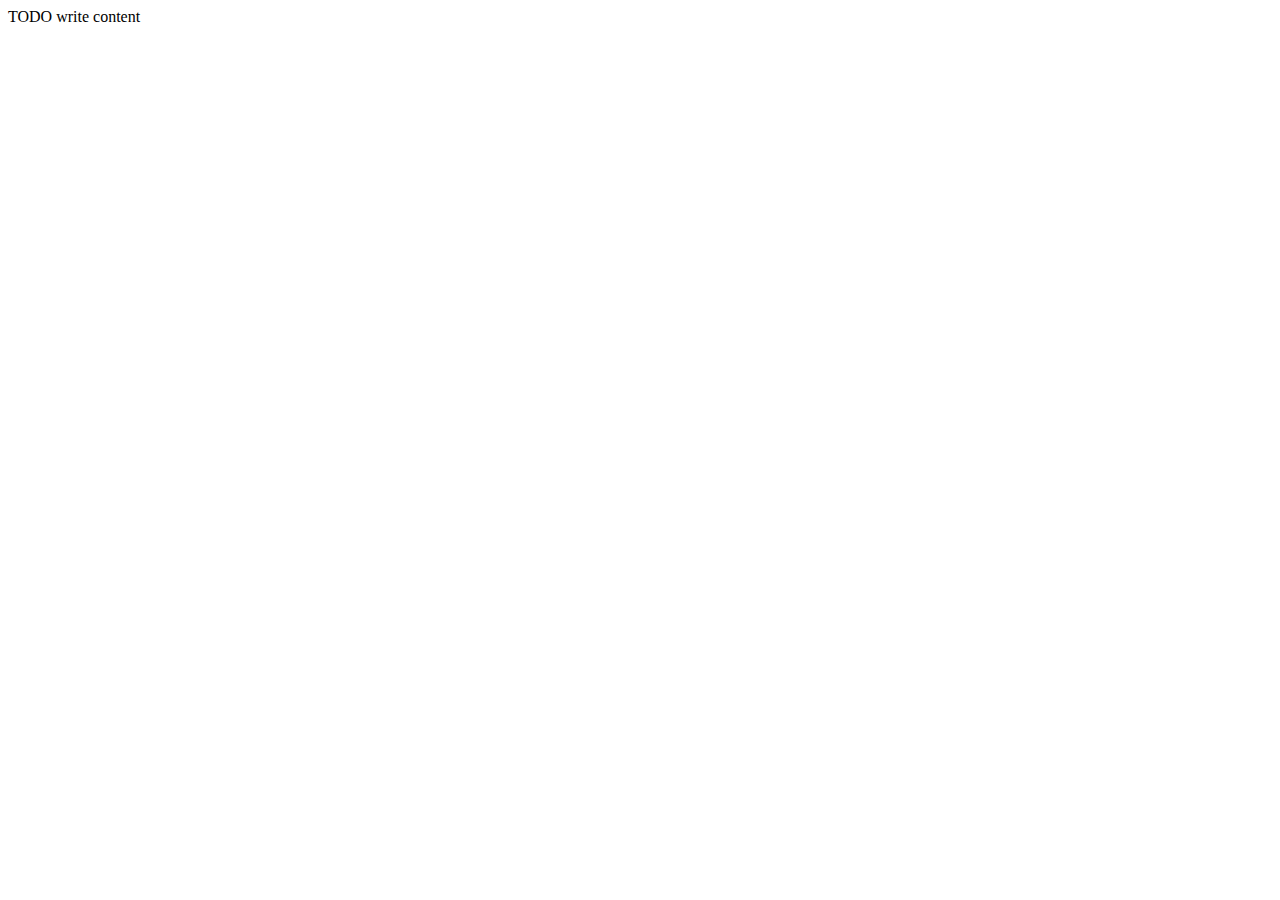
==== public_html/index.html @ 26777a65 "new files" ====
<!DOCTYPE html>
<!--
To change this license header, choose License Headers in Project Properties.
To change this template file, choose Tools | Templates
and open the template in the editor.
-->
<html>
    <head>
        <title>TODO supply a title</title>
        <meta charset="UTF-8">
        <meta name="viewport" content="width=device-width, initial-scale=1.0">
    </head>
    <body>
        <div>TODO write content</div>
    </body>
</html>
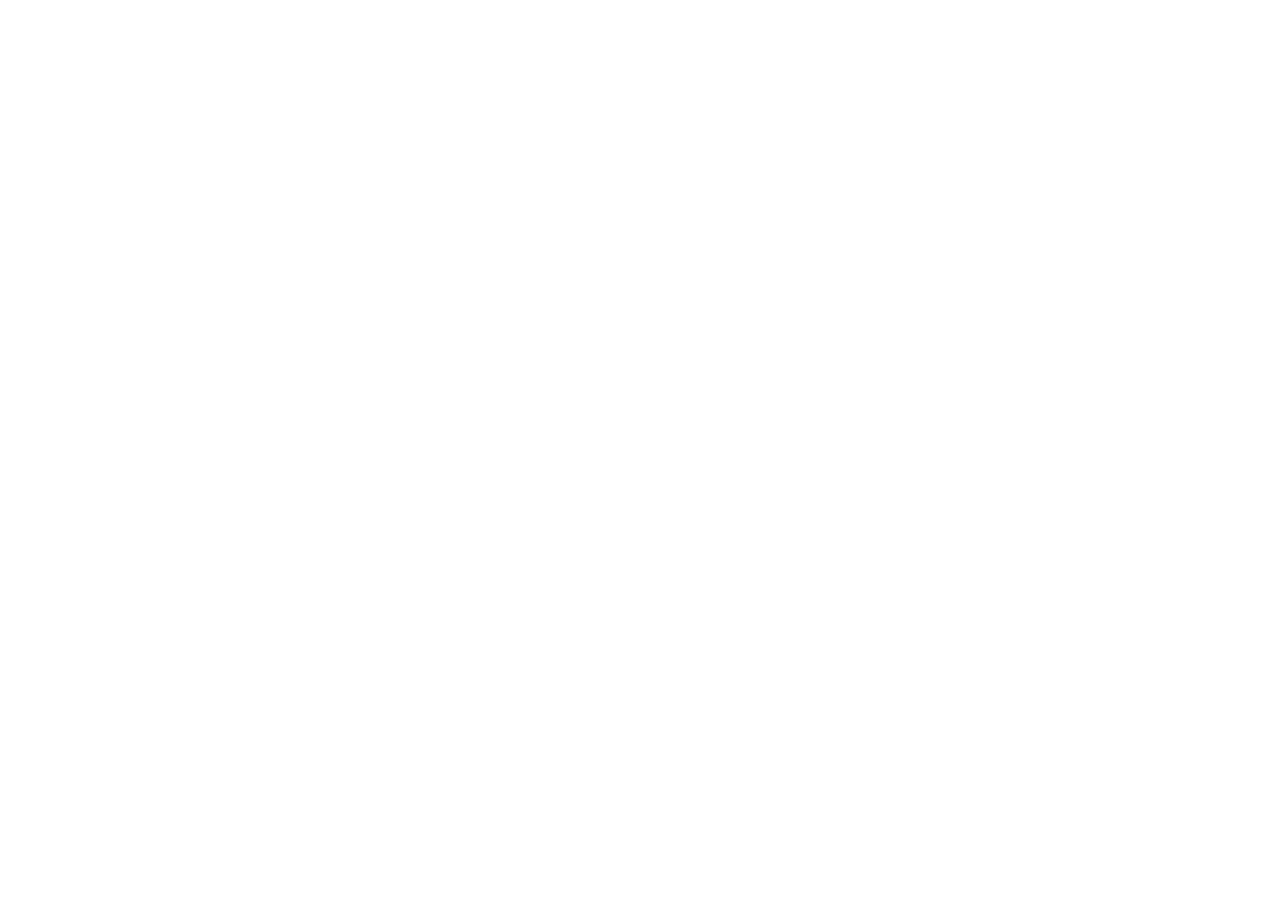
==== commit d94cdf62: "first" ====
--- a/public_html/index.html
+++ b/public_html/index.html
@@ -6,11 +6,24 @@
 -->
 <html>
     <head>
-        <title>TODO supply a title</title>
+        <title> Блочная верстка сайта </title>
+        <link rel="stylesheet" type="text/css" href="style/style.css">
         <meta charset="UTF-8">
         <meta name="viewport" content="width=device-width, initial-scale=1.0">
     </head>
     <body>
-        <div>TODO write content</div>
+        <div id="main">
+           <div id="header"></div>
+           <div id="menu1"></div>
+           <div id="menu2"></div>
+           <div id="menu3"></div>
+           <div id="reklama">
+               <div id="reklama_top"></div>
+               <div id="reklama_text"></div>
+               <div id="reklama_bottom"></div>
+           </div>
+           <div id="content"></div>
+           <div id="footer"></div>
+       </div>
     </body>
 </html>
--- a/public_html/style/style.css
+++ b/public_html/style/style.css
@@ -0,0 +1,10 @@
+/*
+To change this license header, choose License Headers in Project Properties.
+To change this template file, choose Tools | Templates
+and open the template in the editor.
+*/
+/* 
+    Created on : 4 апр. 2021 г., 23:19:49
+    Author     : jaifr
+*/
+
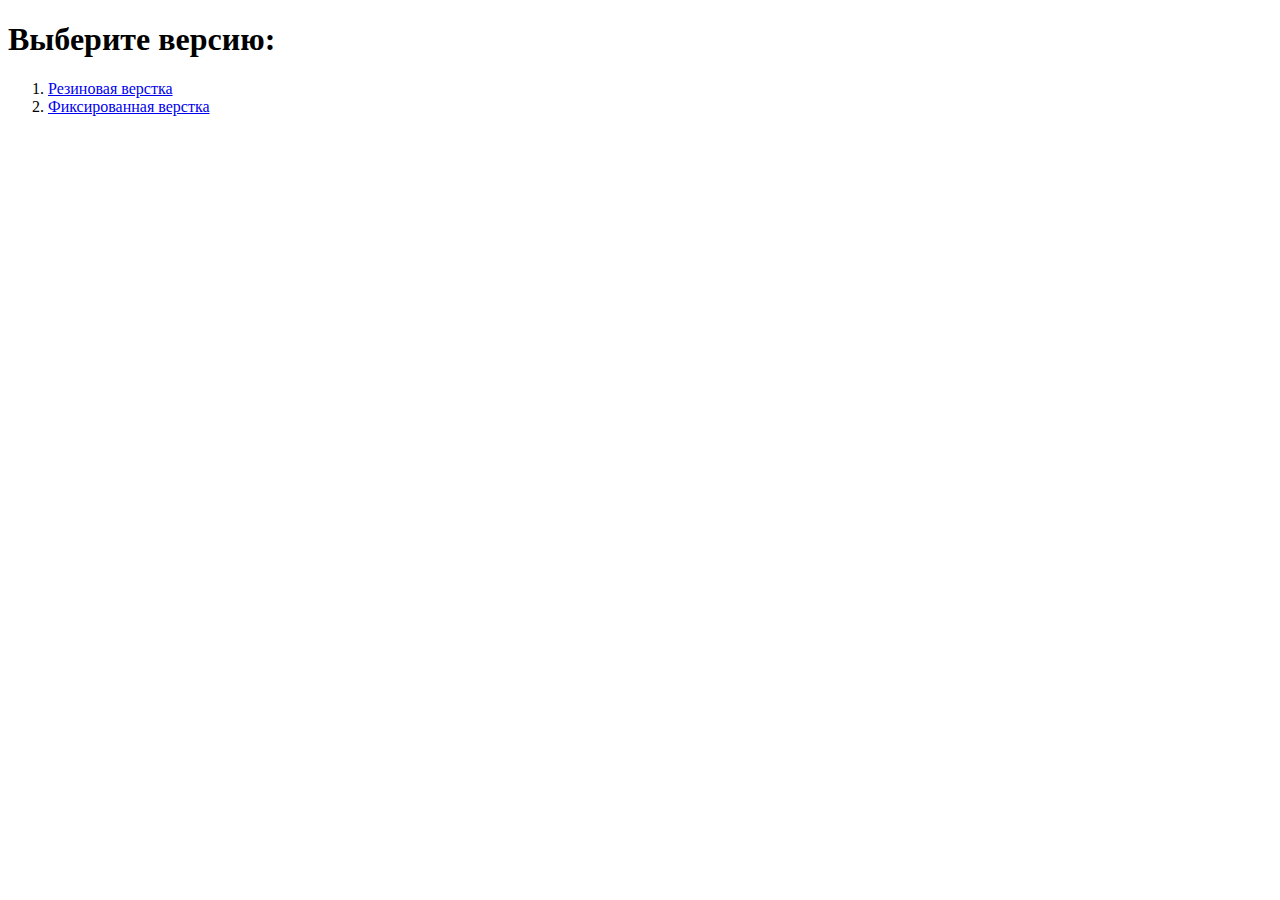
==== commit 3e1b6cc0: "Add files via upload" ====
--- a/public_html/index.html
+++ b/public_html/index.html
@@ -1,29 +1,15 @@
 <!DOCTYPE html>
-<!--
-To change this license header, choose License Headers in Project Properties.
-To change this template file, choose Tools | Templates
-and open the template in the editor.
--->
 <html>
     <head>
-        <title> Блочная верстка сайта </title>
-        <link rel="stylesheet" type="text/css" href="style/style.css">
+        <title>lab7</title>
         <meta charset="UTF-8">
         <meta name="viewport" content="width=device-width, initial-scale=1.0">
     </head>
     <body>
-        <div id="main">
-           <div id="header"></div>
-           <div id="menu1"></div>
-           <div id="menu2"></div>
-           <div id="menu3"></div>
-           <div id="reklama">
-               <div id="reklama_top"></div>
-               <div id="reklama_text"></div>
-               <div id="reklama_bottom"></div>
-           </div>
-           <div id="content"></div>
-           <div id="footer"></div>
-       </div>
+        <h1>Выберите версию:</h1>
+        <ol>
+            <li><a href="http://j96128b8.beget.tech/ver1/index2.html">Резиновая верстка</a></li><!-- comment -->
+            <li><a href="http://j96128b8.beget.tech/ver2/index1.html">Фиксированная верстка</a></li><!-- comment -->
+        </ol>
     </body>
 </html>
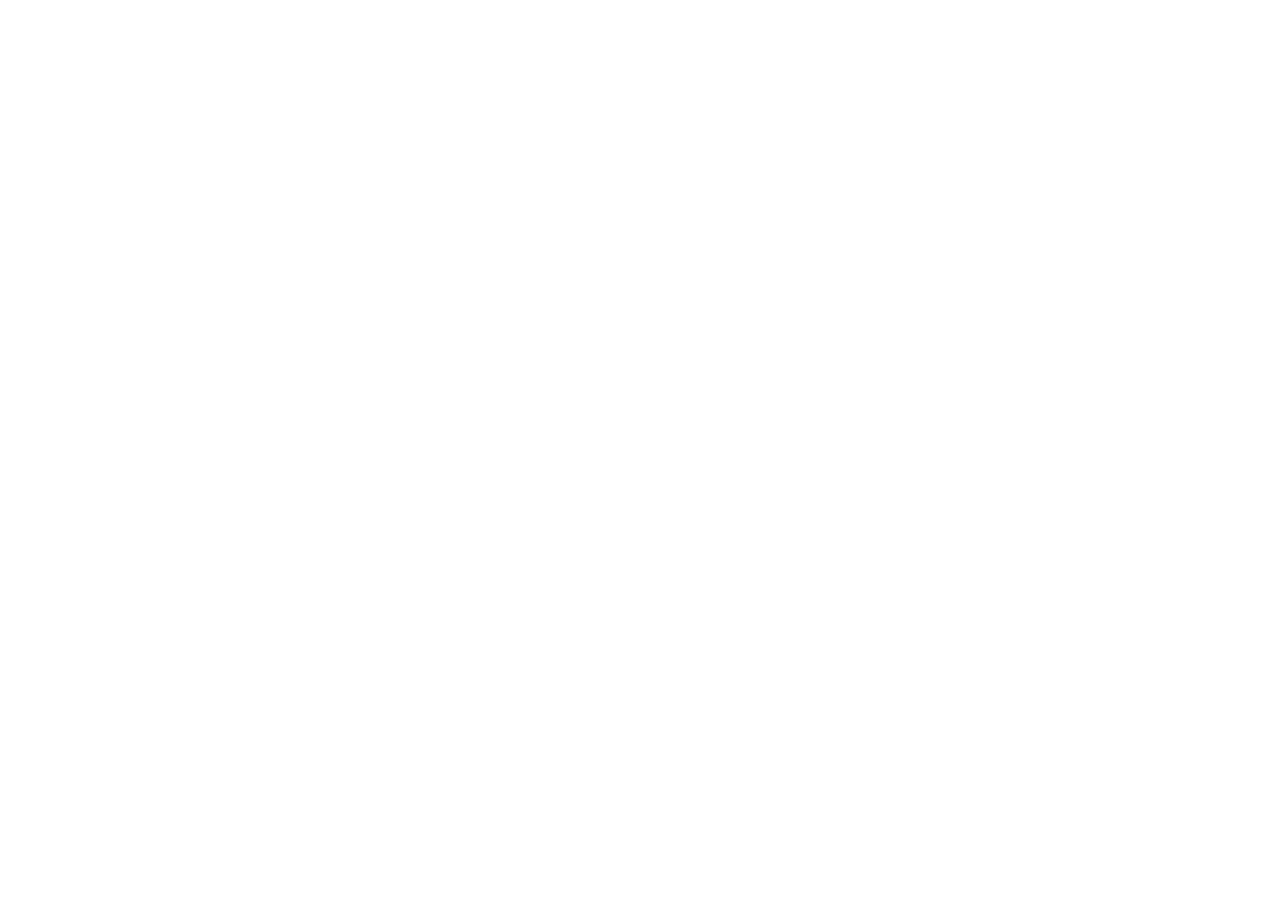
==== commit 09749afe: "Merge pull request #2 from dianakucherenko/pizza" ====
--- a/public_html/index.html
+++ b/public_html/index.html
@@ -1,15 +1,24 @@
 <!DOCTYPE html>
 <html>
     <head>
-        <title>lab7</title>
+        <title> Блочная верстка сайта </title>
+        <link rel="stylesheet" type="text/css" href="style/style.css">
         <meta charset="UTF-8">
         <meta name="viewport" content="width=device-width, initial-scale=1.0">
     </head>
     <body>
-        <h1>Выберите версию:</h1>
-        <ol>
-            <li><a href="http://j96128b8.beget.tech/ver1/index2.html">Резиновая верстка</a></li><!-- comment -->
-            <li><a href="http://j96128b8.beget.tech/ver2/index1.html">Фиксированная верстка</a></li><!-- comment -->
-        </ol>
+        <div id="main">
+           <div id="header"></div>
+           <div id="menu1"></div>
+           <div id="menu2"></div>
+           <div id="menu3"></div>
+           <div id="reklama">
+               <div id="reklama_top"></div>
+               <div id="reklama_text"></div>
+               <div id="reklama_bottom"></div>
+           </div>
+           <div id="content"></div>
+           <div id="footer"></div>
+       </div>
     </body>
 </html>
--- a/public_html/style/style.css
+++ b/public_html/style/style.css
@@ -0,0 +1,61 @@
+#main{
+ width:800px;
+ background-image: url(images/fon_bg.jpg);
+ background-repeat: repeat-y;
+}
+#header{
+ width:800px;
+ height:155px;
+ background-image: url(images/header.jpg);
+ background-repeat:no-repeat;
+}
+#menu1{
+ width:800px;
+ height:35px;
+ background-image: url(images/menu1.jpg);
+ background-repeat:no-repeat;
+}
+#menu2{
+ width:800px;
+ height:36px;
+ background-image: url(images/menu2.jpg);
+ background-repeat:no-repeat;
+}
+#menu3{
+ width:800px;
+ height:72px;
+ background-image: url(images/menu3.jpg);
+ background-repeat:no-repeat;
+}
+#reklama{
+ float:left;
+ width:263px;
+}
+#reklama_top{
+ width:263px;
+ height:67px;
+ background-image: url(images/reklama_top.jpg);
+ background-repeat:no-repeat;
+}
+#reklama_text{
+ width:263px;
+ background-image: url(images/reklama_bg.jpg);
+ background-repeat: repeat-y;
+}
+#reklama_bottom{
+ width:263px;
+ height:35px;
+ background-image: url(images/reklama_bottom.jpg);
+ background-repeat:no-repeat;
+}
+#content{
+ float:left;
+ width:507px; 
+}
+#footer{
+ clear:both;
+ width:800px;
+ height:28px;
+ background-image: url(images/footer.jpg);
+ background-repeat: repeat-x;
+}
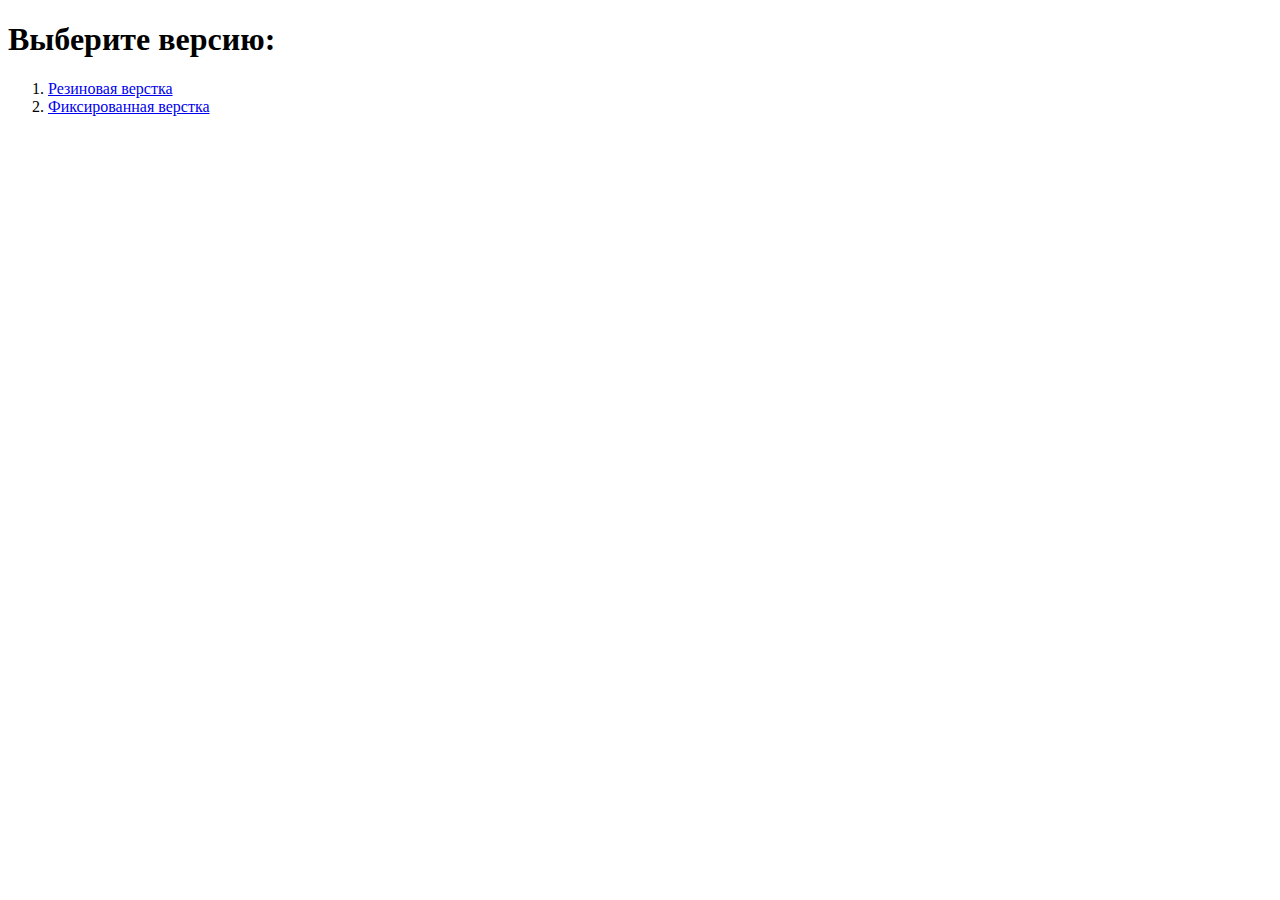
==== commit ad3e8abc: "Merge pull request #1 from dianakucherenko/master" ====
--- a/public_html/index.html
+++ b/public_html/index.html
@@ -1,24 +1,15 @@
 <!DOCTYPE html>
 <html>
     <head>
-        <title> Блочная верстка сайта </title>
-        <link rel="stylesheet" type="text/css" href="style/style.css">
+        <title>lab7</title>
         <meta charset="UTF-8">
         <meta name="viewport" content="width=device-width, initial-scale=1.0">
     </head>
     <body>
-        <div id="main">
-           <div id="header"></div>
-           <div id="menu1"></div>
-           <div id="menu2"></div>
-           <div id="menu3"></div>
-           <div id="reklama">
-               <div id="reklama_top"></div>
-               <div id="reklama_text"></div>
-               <div id="reklama_bottom"></div>
-           </div>
-           <div id="content"></div>
-           <div id="footer"></div>
-       </div>
+        <h1>Выберите версию:</h1>
+        <ol>
+            <li><a href="http://j96128b8.beget.tech/ver1/index2.html">Резиновая верстка</a></li><!-- comment -->
+            <li><a href="http://j96128b8.beget.tech/ver2/index1.html">Фиксированная верстка</a></li><!-- comment -->
+        </ol>
     </body>
 </html>
